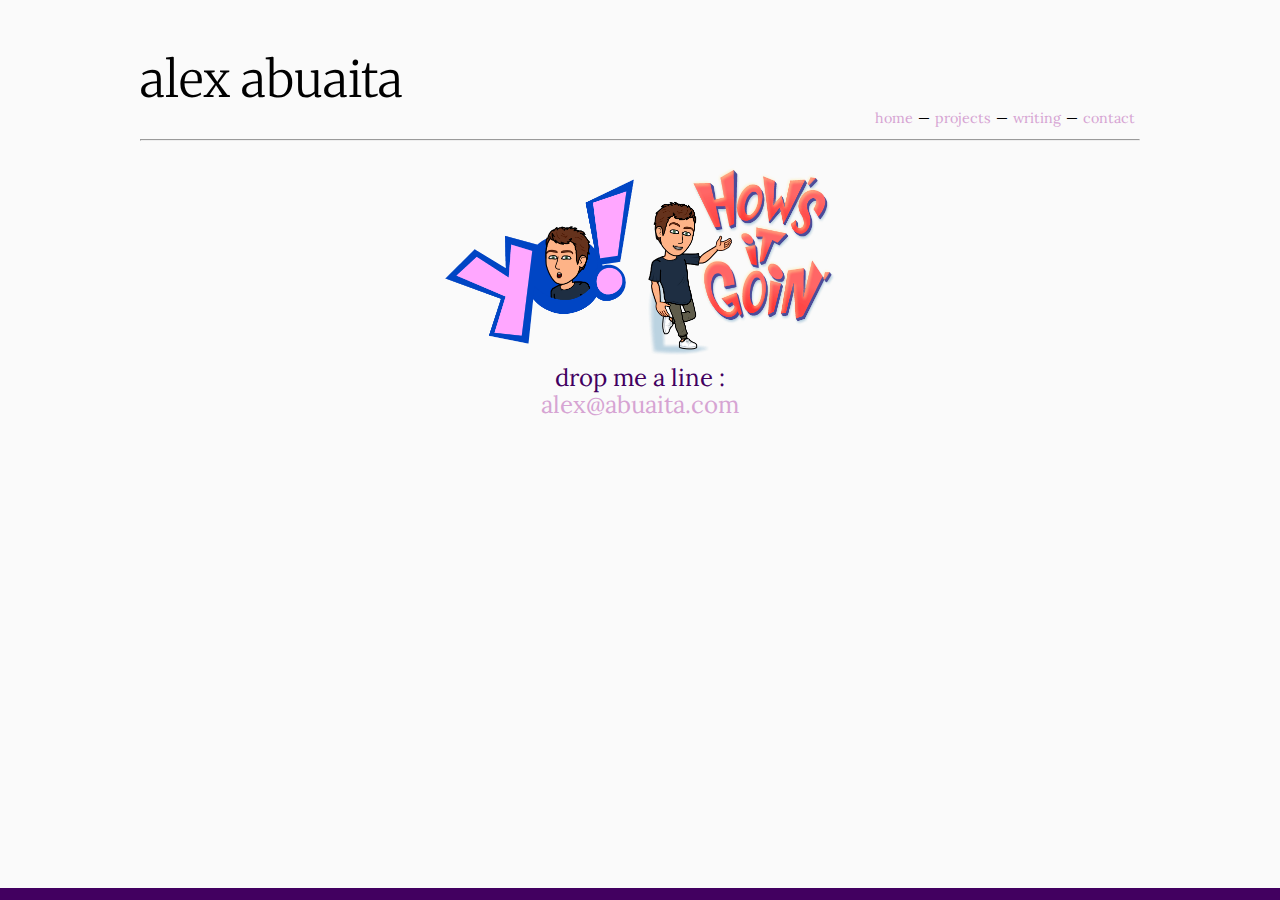
==== contact.html @ 075d4f8b "migrating site to GitHub all files" ====
<!DOCTYPE html>
<html>
<head>

    <title>ello mate</title>
    <meta name="author" content="@abuaita">
    <meta name="description" content="">

    <link href="https://fonts.googleapis.com/css?family=Lora" rel="stylesheet">
    <link href="https://fonts.googleapis.com/css?family=Merriweather" rel="stylesheet">
    <link href="styles/styles_home.css" rel="stylesheet">

</head>

<body>
<div class="container">
    <div class="abu">
        <h3>alex abuaita</h3>
        <div class="links"><a href="http://abuaita.com">home</a>&#151;<a href="/past-work">projects</a>&#151;<a href="/scribe">writing</a>&#151;<a href="/contact">contact</a></div>
        <hr>
    </div>

    <div class="content_contact">
        <div class="contact_images">
<img src="images/9955001-119415814_9-s1-v1.png" width="200px" height="200px" style="float: left;">
        <img src="images/10185425-119415814_9-s1-v1.png" width="200px" height="200px" style="float: right;">
        </div>
        <p class="contact">drop me a line :</p>
        <a href="mailto:alex@abuaita.com"><p class="contact">alex@abuaita.com</p></a>
</div>
</div>

<div class="footer"></div>
</body>

<script>
    (function(i,s,o,g,r,a,m){i['GoogleAnalyticsObject']=r;i[r]=i[r]||function(){
        (i[r].q=i[r].q||[]).push(arguments)},i[r].l=1*new Date();a=s.createElement(o),
        m=s.getElementsByTagName(o)[0];a.async=1;a.src=g;m.parentNode.insertBefore(a,m)
    })(window,document,'script','https://www.google-analytics.com/analytics.js','ga');

    ga('create', 'UA-104523186-1', 'auto');
    ga('send', 'pageview');
</script>

</html>
---- styles/styles_home.css ----
@charset "UTF-8";
/* CSS Document */
/* @abuaita */

		
body {
	color: #420060;
	font-family: Lora, sans-serif;
	font-size: 14px;
	/*background-color: #E3CDEA;}*/
	background-color: #FAFAFA;
}

h1 {
	color: #000;
	font-size: 2.2em;
	font-weight: normal;
}

a {
	color: #D6A4D3;
	text-decoration: none;
}

a:hover {
	color: #420060;
}

hr{
	margin-top: -20px;
}

.container {
	width: 80%;
	margin: auto;
    max-width: 1000px;
}

.abu {
    font-size: 3em;
	width: 100%;
	float: left;
	color: #000;
    margin-top: -10px;
}

.abu h3{
    font-family: 'Merriweather', serif;
    font-weight: 300;
}

.links {
	font-size: 0.34em;
    float: right;
	margin-top: -50px;
}

.links a{
	padding-left: 5px;
	padding-right: 5px;
}

.content{
    width: 90%;
    min-width: 700px;
    margin: auto;
}

.content_s{
    width: 100%;
    min-width: 700px;
    margin: auto;
}

.content_s h3{
    font-size: 28px;
    font-weight: 100;
    /* font-style: italic; */
    font-variant-caps: all-petite-caps;
}

.descript{
    min-width: 400px;
    max-width: 700px;
    padding-top: 220px;
    margin-left: 260px;
}

.descript h5{
    color: #420060;
    font-style: italic;
    font-size: 20px;
}

.descript .list_main{
    color: #420060;
    font-style: normal;
    font-size: 20px;
}

.footer{
    height: 10px;
    background-color: #420060;
    position: absolute;
    right: 0;
    bottom: 0;
    left: 0;
    padding: 1px;
}

.hey{
    font-size: 36px;
}

.im{
    font-size: 24px;
}

.list_sub{
     font-size: 16px;
     padding-left: 10px;
 }

.list_sub_s{
    font-size: 12px;
    padding-left: 10px;
}

.list_sub_desc{
    font-size: 12px;
}

.list_main{
    margin-top: 10px;
}

.list_main_s{
    margin-top: -24px;
    margin-bottom: 30px;
}

.list_main_s li{
    padding-top: 12px;
    font-weight: 800;
}

.list_main li{
    padding-top: 12px;
    font-weight: 800;
}

.blue:hover{
    text-shadow: 0px 0px 20px #0096ff;
}

.content_contact{
    width: 400px;
    margin: auto;
}
.contact_images{
    width: 400px;
}

.contact{
    text-align: center;
    font-size: 24px;
    margin-top: 10px;
    margin-bottom: -14px;
}

.turnoutimg{
    width: 335px;
    margin-top: 40px;
    float: right;
}
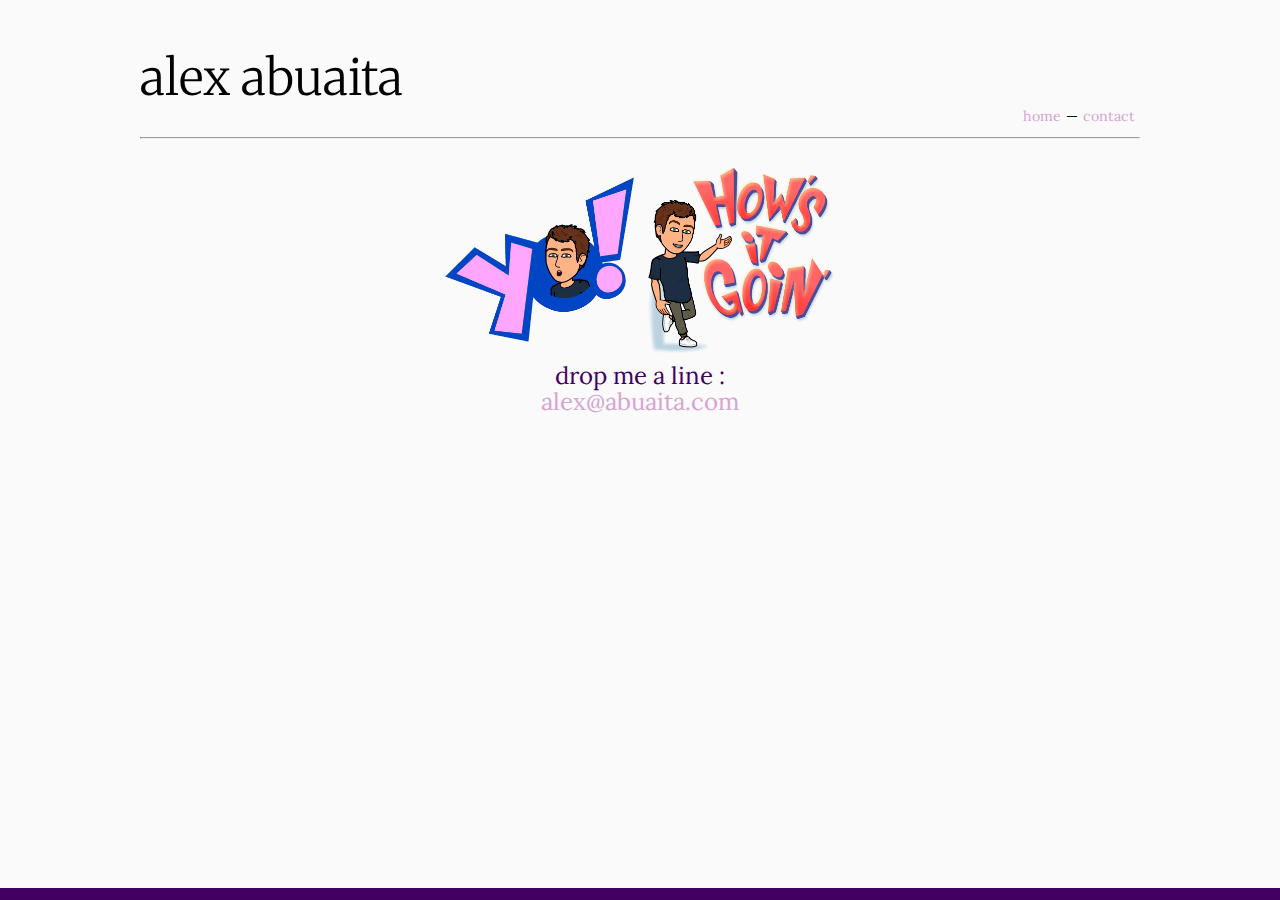
==== commit 2e31d942: "updated postgrad" ====
--- a/contact.html
+++ b/contact.html
@@ -16,7 +16,7 @@
 <div class="container">
     <div class="abu">
         <h3>alex abuaita</h3>
-        <div class="links"><a href="http://abuaita.com">home</a>&#151;<a href="/past-work">projects</a>&#151;<a href="/scribe">writing</a>&#151;<a href="/contact">contact</a></div>
+        <div class="links"><a href="http://abuaita.com">home</a>&#151;<a href="/contact">contact</a></div>
         <hr>
     </div>
 
--- a/styles/styles_home.css
+++ b/styles/styles_home.css
@@ -101,7 +101,7 @@
 .footer{
     height: 10px;
     background-color: #420060;
-    position: absolute;
+    position: fixed;
     right: 0;
     bottom: 0;
     left: 0;
@@ -164,8 +164,8 @@
 .contact{
     text-align: center;
     font-size: 24px;
-    margin-top: 10px;
-    margin-bottom: -14px;
+    margin-top: 0px;
+    margin-bottom: -5px;
 }
 
 .turnoutimg{
